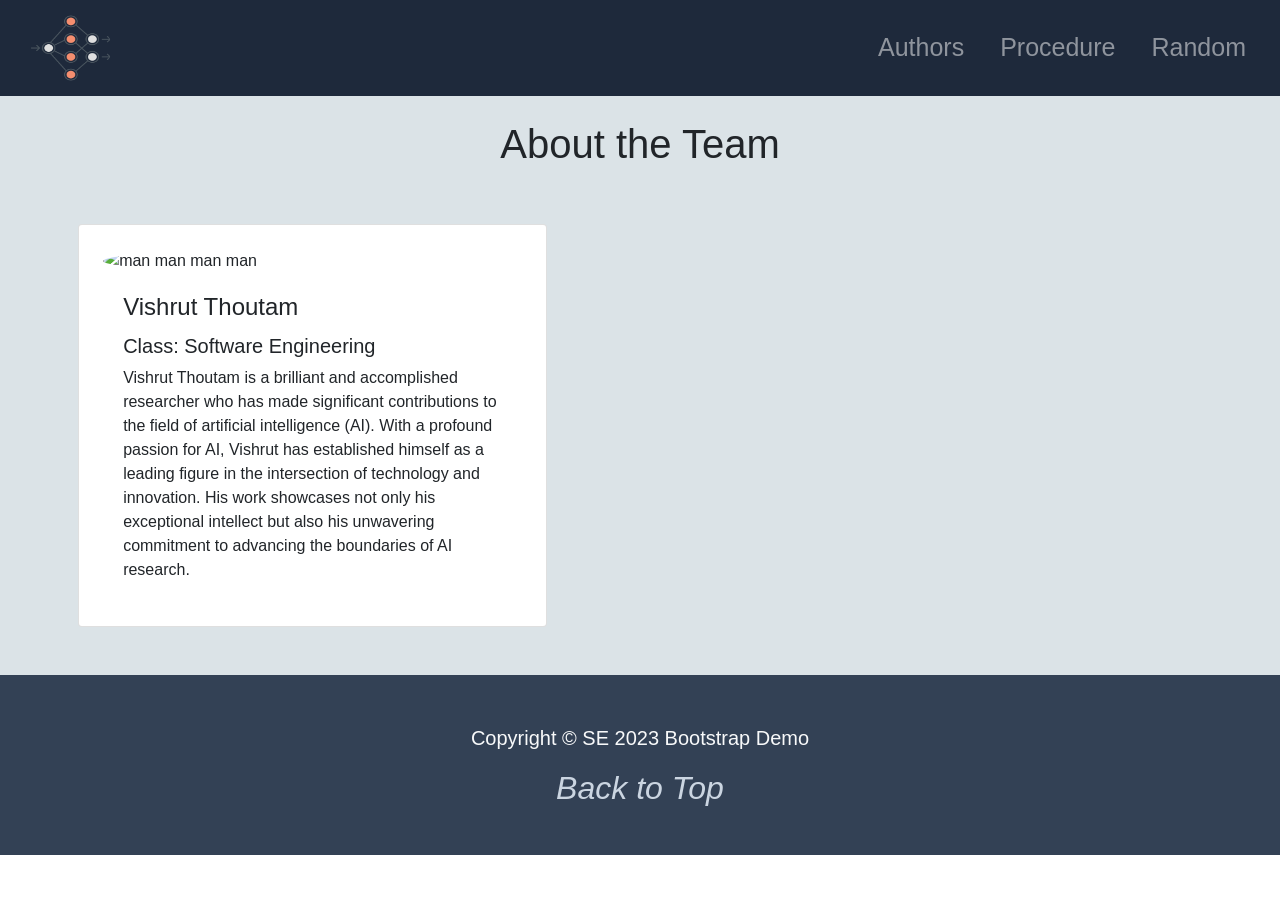
==== authors.html @ 5842e7ab "moving everything from thoutamSE2324 to new repo" ====
<!DOCTYPE html>
<html>
    <head>
        <meta charset="UTF-8">
        <meta name="viewport">
        <title>Research Site</title>
        <link 
            rel="stylesheet" 
            href="https://cdn.jsdelivr.net/npm/bootstrap@4.4.1/dist/css/bootstrap.min.css" 
            integrity="sha384-Vkoo8x4CGsO3+Hhxv8T/Q5PaXtkKtu6ug5TOeNV6gBiFeWPGFN9MuhOf23Q9Ifjh" 
            crossorigin="anonymous"
        >
        <link 
            rel="stylesheet" 
            href="https://cdn.jsdelivr.net/npm/bootstrap-icons@1.3.0/font/bootstrap-icons.css"
        >
        <link rel="stylesheet" href="stylesSE.css">
        <script src="https://ajax.googleapis.com/ajax/libs/jquery/3.6.4/jquery.min.js"></script>
        <script src="https://cdn.jsdelivr.net/npm/bootstrap@5.2.3/dist/js/bootstrap.min.js" integrity="sha384-cuYeSxntonz0PPNlHhBs68uyIAVpIIOZZ5JqeqvYYIcEL727kskC66kF92t6Xl2V" crossorigin="anonymous"></script>

    </head>
    <body>
        <!--Navbar-->
        <nav class="navbar navbar-expand-lg navbar-dark nb-background-color">
            <div class="container">
                <a href="./index.html" class="navbar-brand logo overflow-hidden logo-container">
                    <img src="images/logo.png" alt="logo" class="d-inline-block w-100 h-100 logo" width="64px" height="64px">
                </a>
            </div>
            <!-- hamburger menu button -->
            <button class="navbar-toggler" type="button" data-toggle="collapse" data-target="#navmenu" onclick="toggle()">
                <span class="navbar-toggler-icon"></span>
              </button>

            <!-- collapsible navbar menu with custom hover underline css -->
            <div class="collapse navbar-collapse" id="navmenu">
                <ul class="navbar-nav mx-auto">
                    <li class="nav-item">
                        <a href="authors.html" class="nav-link hover-underline-animation nb-menu-item">Authors</a>
                    </li>
                    <li class="nav-item">
                        <a href="procedures.html" class="nav-link hover-underline-animation nb-menu-item">Procedure</a>
                    </li>
                    <li class="nav-item">
                        <a href="authors.html" class="nav-link hover-underline-animation nb-menu-item">Random</a>
                    </li>
                </ul>
            </div>
        </nav>

        <section class="authors">
            <div class="container">
                <br>
                <h1 class="text-center about-team">About the Team</h1>
                <br><br>
            </div>
            <div class="row row-cols-md-2 g-4 p-8">
                <!--Card for main researcher-->
                <div class="col d-flex flex-column align-items-center">
                    <div class="card about p-4 w-75">
                        <img src="images/me.png" alt="man man man man" class="card-img-top " style="border-radius: 50%;">
                        <div class="card-body">
                            <h4 class="card-title">Vishrut Thoutam</h4>
                            <h5>Class: Software Engineering</h5>
                            <p class="card-text">Vishrut Thoutam is a brilliant and accomplished researcher who has made significant contributions to the field of artificial intelligence (AI). With a profound passion for AI, Vishrut has established himself as a leading figure in the intersection of technology and innovation. His work showcases not only his exceptional intellect but also his unwavering commitment to advancing the boundaries of AI research.                            </p>
                        </div>
                    </div>
                    <br><br>
                </div>
                <div class="col d-flex flex-column align-items-center">
                    <!-- <div class="card about p-4 w-75">
                        <img src="images/woman1.jpg" alt="man man man man" class="card-img-top">
                        <div class="card-body">
                            <h4 class="card-title">TITULO</h4>
                            <h5>Class: BME</h5>
                            <p class="card-text">Description YEAAAAAA</p>
                        </div>
                    </div>
                    <br><br>
                    <div class="card about p-4 w-75">
                        <img src="images/woman2.jpg" alt="man man man man" class="card-img-top">
                        <div class="card-body">
                            <h4 class="card-title">TITULO</h4>
                            <h5>Class: BME</h5>
                            <p class="card-text">Description YEAAAAAA</p>
                        </div>
                    </div>     -->
                </div> 
            </div>
        </section>

        <footer class="p-5 footer text-light text-center position-relative">
            <div class="container">
                <p class="lead">Copyright &copy; SE 2023 Bootstrap Demo</p>
                <!--Back to top link-->
                <a href="#" class="position-relative bottom-0 end-0 p-5">
                    <i class="b1 b1-arrow-up-circle h2 icon-white" style="color: #cbd5e1">Back to Top</i>
                </a>
            </div>
        </footer>
    </body>

    <script>
        let open = false

        function toggle() {
            let d = document.getElementById("navmenu").style.display // get display value of element
            document.getElementById("navmenu").style.display = d === "none" ? "block" : "none" // toggle the display to be block if invisible (open), or none otherwise (close)
        }
    </script>
</html>
---- stylesSE.css ----
/* -----------------Underline Animation CSS -----------------*/
.hover-underline-animation {
    display: inline-block;
    position: relative;
    /*color: #0087ca;*/
  }
  
.hover-underline-animation:after {
    content: '';
    position: absolute;
    width: 100%;
    transform: scaleX(0);
    height: 2px;
    bottom: 0;
    left: 0;
    background-color: #eae6e6;
    /*transform-origin: bottom right;*/
    transition: transform 0.35s ease-out;
}
  
.hover-underline-animation:hover:after {
    transform: scaleX(1);
    /*transform-origin: bottom left;*/
}

.about-team {
    font-size: 40px;
}

.how-to {
    font-size: 20px;
}

.authors, .procedure {
    background-color: #dbe3e7
}

.nb-background-color { /* navbar background color */
    background-color: #1e293b;
}

.overview {
    background-color: #dbe3e7
}

/* td {
    display: flex;
    flex-wrap: nowrap;
    justify-content: center;
    align-items: center;
} */

.ov-pad-left {
    padding-left: 20px;
}

.logo-container {
    overflow: hidden;
    width: 80px;
    height: 80px;
    border-radius: 50%;
}

.logo {
    background-size: cover;
}

.nb-menu-item {
    font-size: 25px;
    margin-left: 10px;
    margin-right: 10px;
}

.footer {
    background-color: #334155;
}
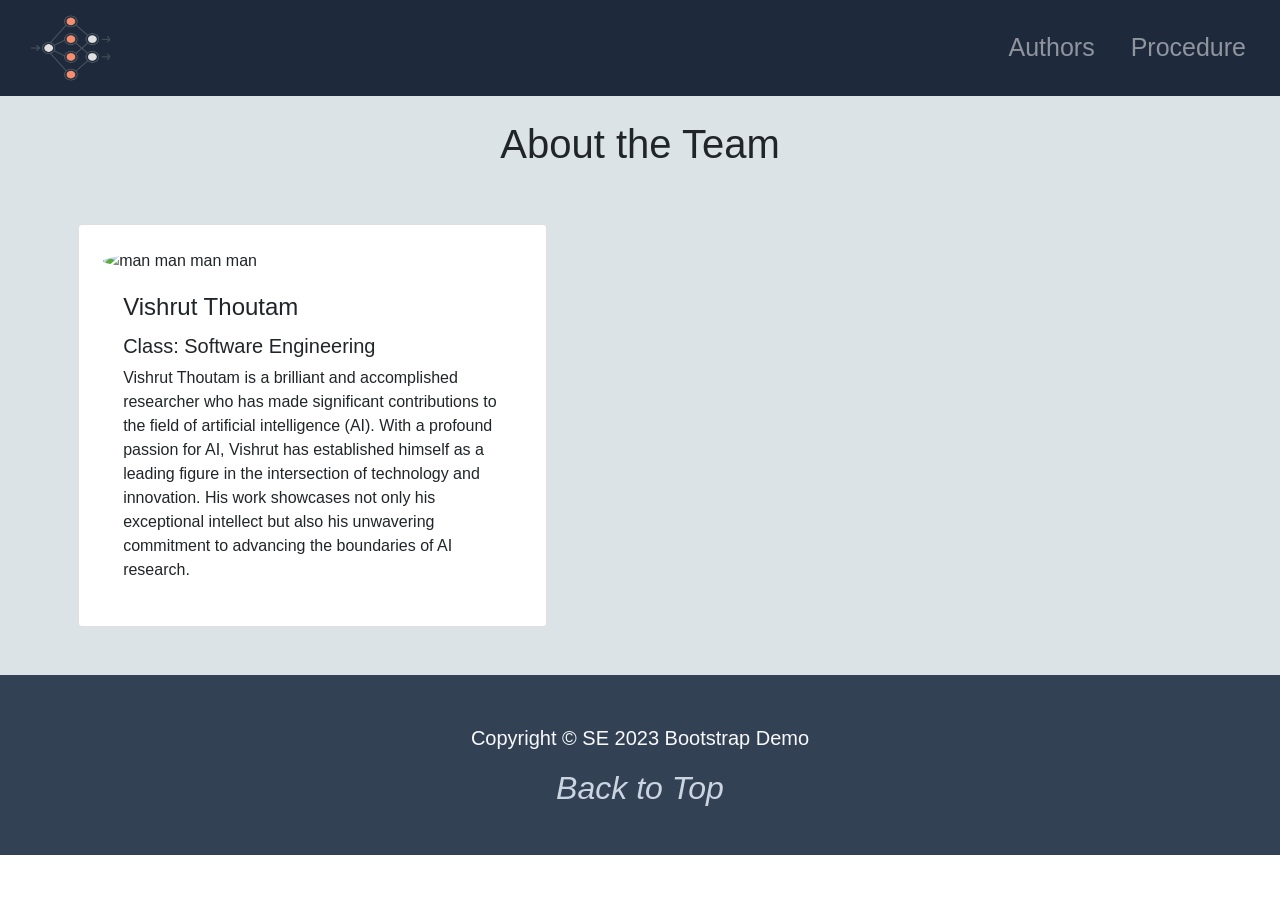
==== commit 9a86e356: "new html" ====
--- a/authors.html
+++ b/authors.html
@@ -41,9 +41,9 @@
                     <li class="nav-item">
                         <a href="procedures.html" class="nav-link hover-underline-animation nb-menu-item">Procedure</a>
                     </li>
-                    <li class="nav-item">
+                    <!-- <li class="nav-item">
                         <a href="authors.html" class="nav-link hover-underline-animation nb-menu-item">Random</a>
-                    </li>
+                    </li> -->
                 </ul>
             </div>
         </nav>
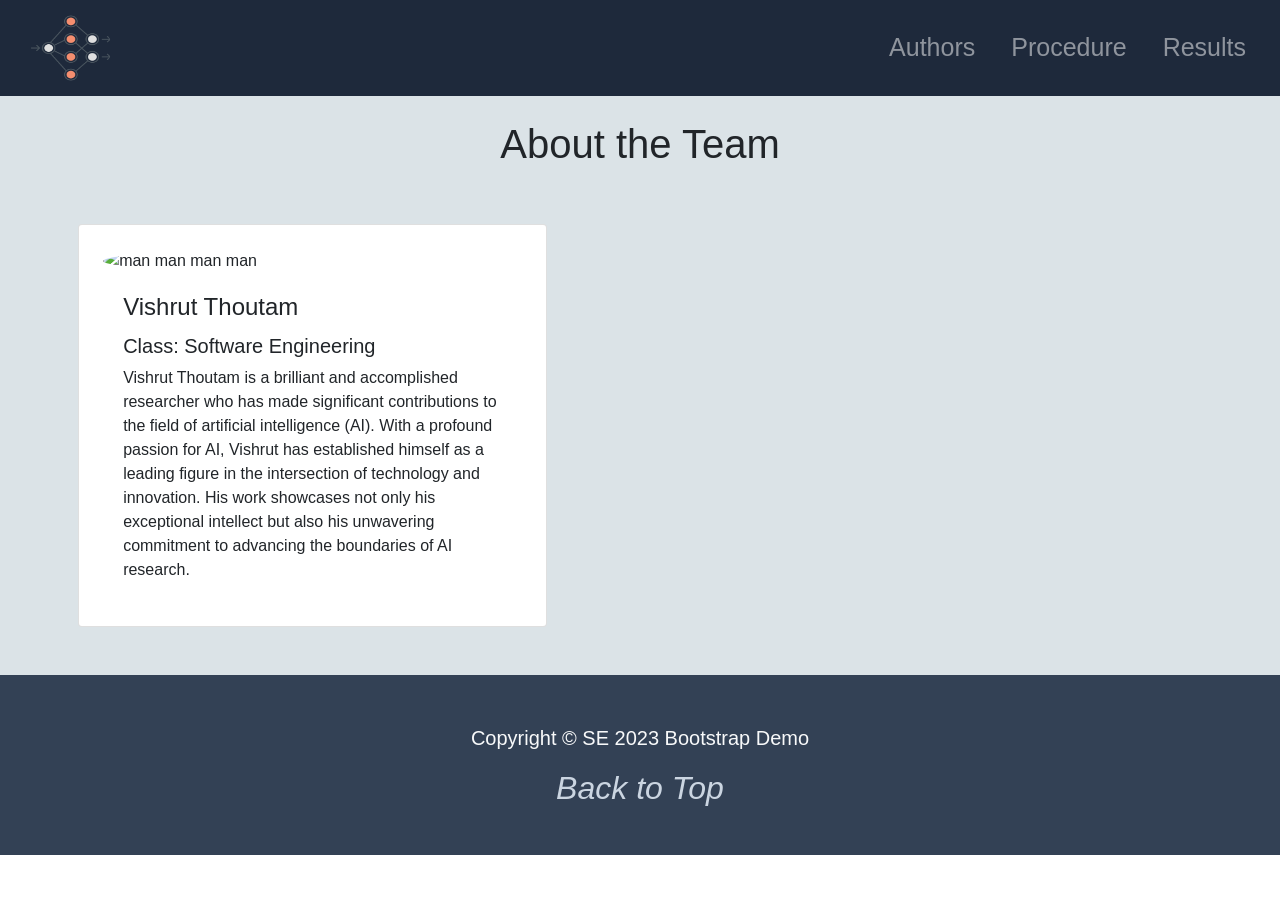
==== commit fdc23029: "add results page" ====
--- a/authors.html
+++ b/authors.html
@@ -41,9 +41,9 @@
                     <li class="nav-item">
                         <a href="procedures.html" class="nav-link hover-underline-animation nb-menu-item">Procedure</a>
                     </li>
-                    <!-- <li class="nav-item">
-                        <a href="authors.html" class="nav-link hover-underline-animation nb-menu-item">Random</a>
-                    </li> -->
+                    <li class="nav-item">
+                        <a href="chart.html" class="nav-link hover-underline-animation nb-menu-item">Results</a>
+                    </li>
                 </ul>
             </div>
         </nav>
